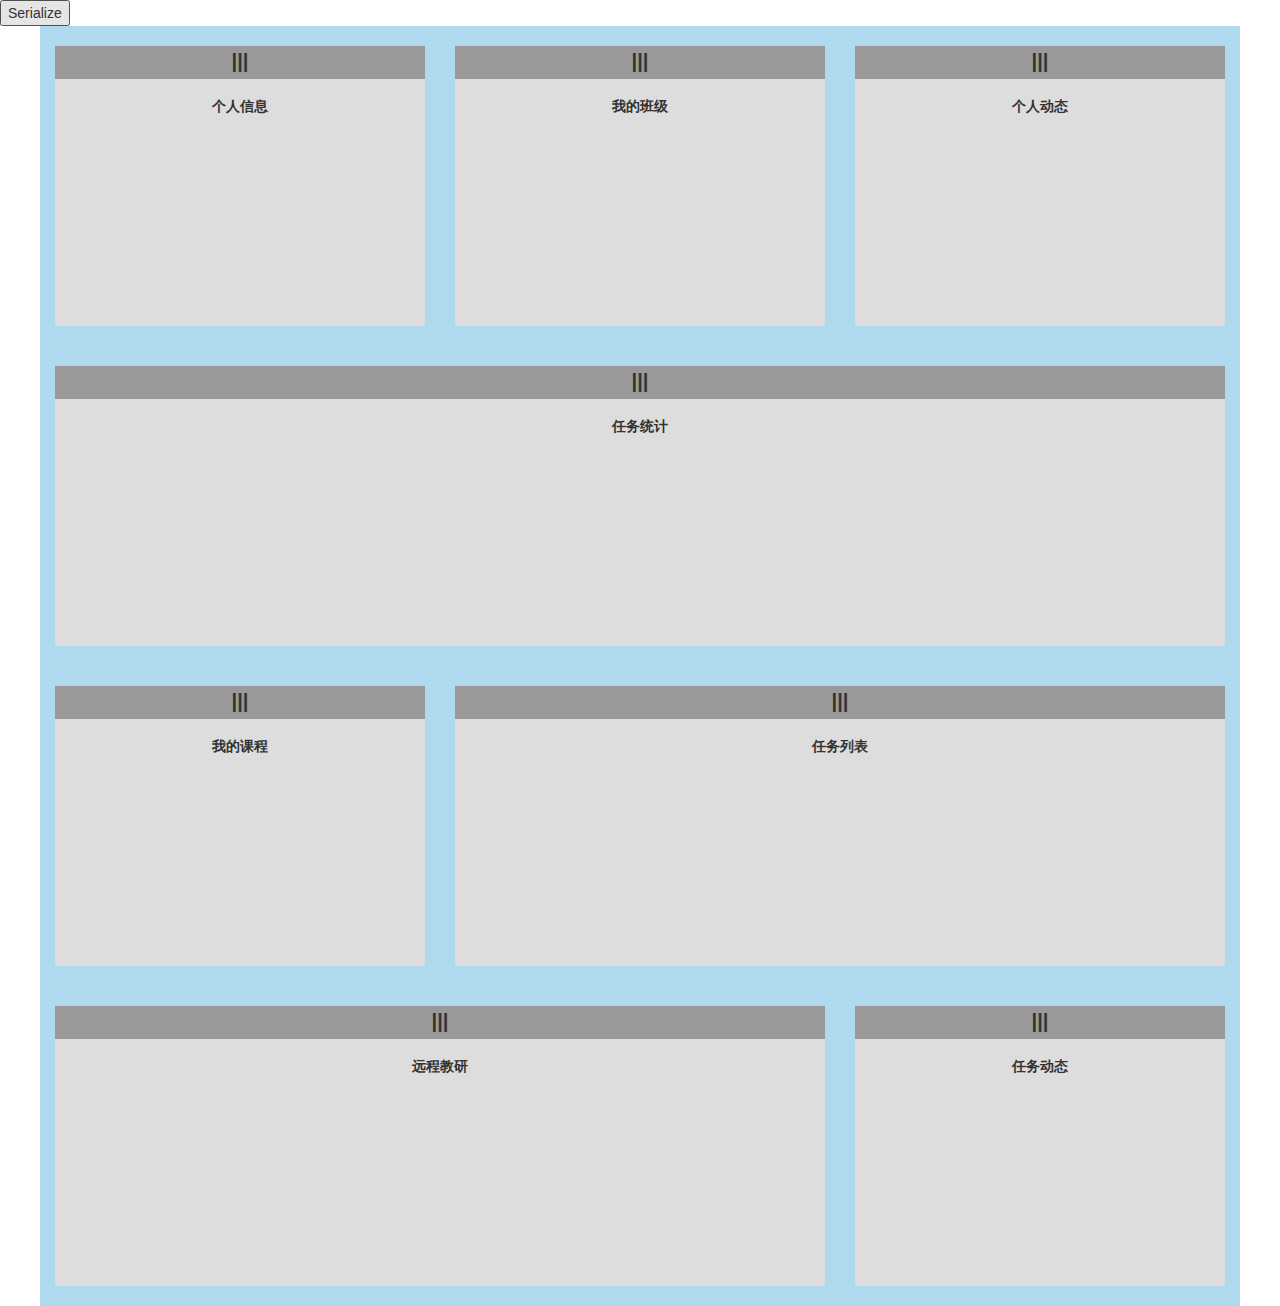
==== index.html @ d6189934 "添加压缩js和css的jar包和设置" ====
<!DOCTYPE html>
<html>
<head>
    <meta charset="utf-8">
    <meta http-equiv="X-UA-Compatible" content="IE=edge">
    <meta name="viewport" content="width=device-width, initial-scale=1">
    <title>demo</title>
    <link href="css/bootstrap.css" rel="stylesheet">
    <link href="css/jquery.gridster.min.css" rel="stylesheet">
    <link href="css/a.css" rel="stylesheet">
    <!--[if lt IE 9]>
    <script src="js/html5shiv/3.7.3/html5shiv.min.js"></script>
    <script src="js/respond/1.4.2/respond.min.js"></script>
    <script src="js/css3-mediaqueries.js"></script>
    <![endif]-->

    <script src="js/jquery/1.12.4/jquery.min.js"></script>
    <!--<script src="js/bootstrap.min.js"></script>-->
    <script src="js/gridster/jquery.gridster.js"></script>
    <style>


        .gridster * {
            margin: 0;
            padding: 0;
        }

        .gridster .div {
            background-color: #afd9ee;
        }

        .gridster .li {
            font-size: 1em;
            font-weight: bold;
            text-align: center;
            line-height: 100%;
        }

        .gridster .gs-w {
            background: #DDD;
            cursor: pointer;
        }

        .gridster .player {
            background: #BBB;
        }

        .gridster .preview-holder {
            border: none !important;
            background: red !important;
        }

        .gridster .div .li header {
            background: #999;
            display: block;
            font-size: 20px;
            line-height: normal;
            padding: 4px 0 6px;
            margin-bottom: 20px;
            cursor: move;
        }

    </style>
    <script type="text/javascript">
        var gridster;

        $(function () {

            var w = $(window).width();
            if (w > 1200) {
                var option = [[370, 280], [15, 20]];
            } else if (w > 1000) {
                var option = [[310, 230], [10, 15]];
            } else if (w > 768) {
                var option = [[245, 200], [5, 10]];
            } else {
                var option = [[245, 200], [5, 10]];
            }

            $(window).resize(function () {
                var w = $(window).width();
                if (w > 1200) {
                    gridster.generate_stylesheet({
                        widget_base_dimensions: [370, 280],
                        widget_margins: [15, 20]
                    });
                    gridster.set_dom_grid_width_new(undefined, 400);
                    gridster.set_dom_grid_height_new(undefined, 320);
                } else if (w > 1000) {
                    gridster.generate_stylesheet({
                        widget_base_dimensions: [310, 230],
                        widget_margins: [10, 15]
                    });
                    gridster.set_dom_grid_width_new(undefined, 330);
                    gridster.set_dom_grid_height_new(undefined, 260);

                } else if (w > 768) {

                    gridster.generate_stylesheet({
                        widget_base_dimensions: [245, 200],
                        widget_margins: [5, 10]
                    });
                    gridster.set_dom_grid_width_new(undefined, 255);
                    gridster.set_dom_grid_height_new(undefined, 220);
                }
            })


            gridster = $(".gridster .div").gridster({
                widget_selector: '.li',
                widget_base_dimensions: option[0],
                widget_margins: option[1],
                draggable: {handle: 'header'},
                autogrow_cols: false,
                serialize_params: function ($w, wgd) {
                    return {
                        col: wgd.col,
                        row: wgd.row,
                        size_x: wgd.size_x,
                        size_y: wgd.size_y,
                        name: $w.attr("data-name")
                    }
                },
                draggable: {
                    stop: function(e, ui, $widget) {
                        var s = gridster.serialize();
                        $('#log').html(JSON.stringify(s));
                    }
                }
            }).data('gridster');


            $('.js-seralize').on('click', function () {
                var s = gridster.serialize();
                $('#log').html(JSON.stringify(s));
            })
        });
    </script>
</head>
<body>
<button class="js-seralize">Serialize</button>
<div id="log"></div>

<div class="indexmain gridster">
    <div class="div">
        <div class="li" data-row="1" data-col="1" data-sizex="1" data-sizey="1" data-name="个人信息">
            <header>|||</header>
            个人信息
        </div>
        <div class="li" data-row="1" data-col="2" data-sizex="1" data-sizey="1" data-name="我的班级">
            <header>|||</header>
            我的班级
        </div>
        <div class="li" data-row="1" data-col="3" data-sizex="1" data-sizey="1" data-name="个人动态">
            <header>|||</header>
            个人动态
        </div>
        <div class="li" data-row="2" data-col="1" data-sizex="3" data-sizey="1" data-name="任务统计">
            <header>|||</header>
            任务统计
        </div>

        <div class="li" data-row="3" data-col="1" data-sizex="1" data-sizey="1" data-name="我的课程">
            <header>|||</header>
            我的课程
        </div>
        <div class="li" data-row="3" data-col="2" data-sizex="2" data-sizey="1" data-name="任务列表">
            <header>|||</header>
            任务列表
        </div>
        <div class="li" data-row="4" data-col="1" data-sizex="2" data-sizey="1" data-name="远程教研">
            <header>|||</header>
            远程教研
        </div>
        <div class="li" data-row="4" data-col="2" data-sizex="1" data-sizey="1" data-name="任务动态">
            <header>|||</header>
            任务动态
        </div>
    </div>
</div>
</body>
</html>
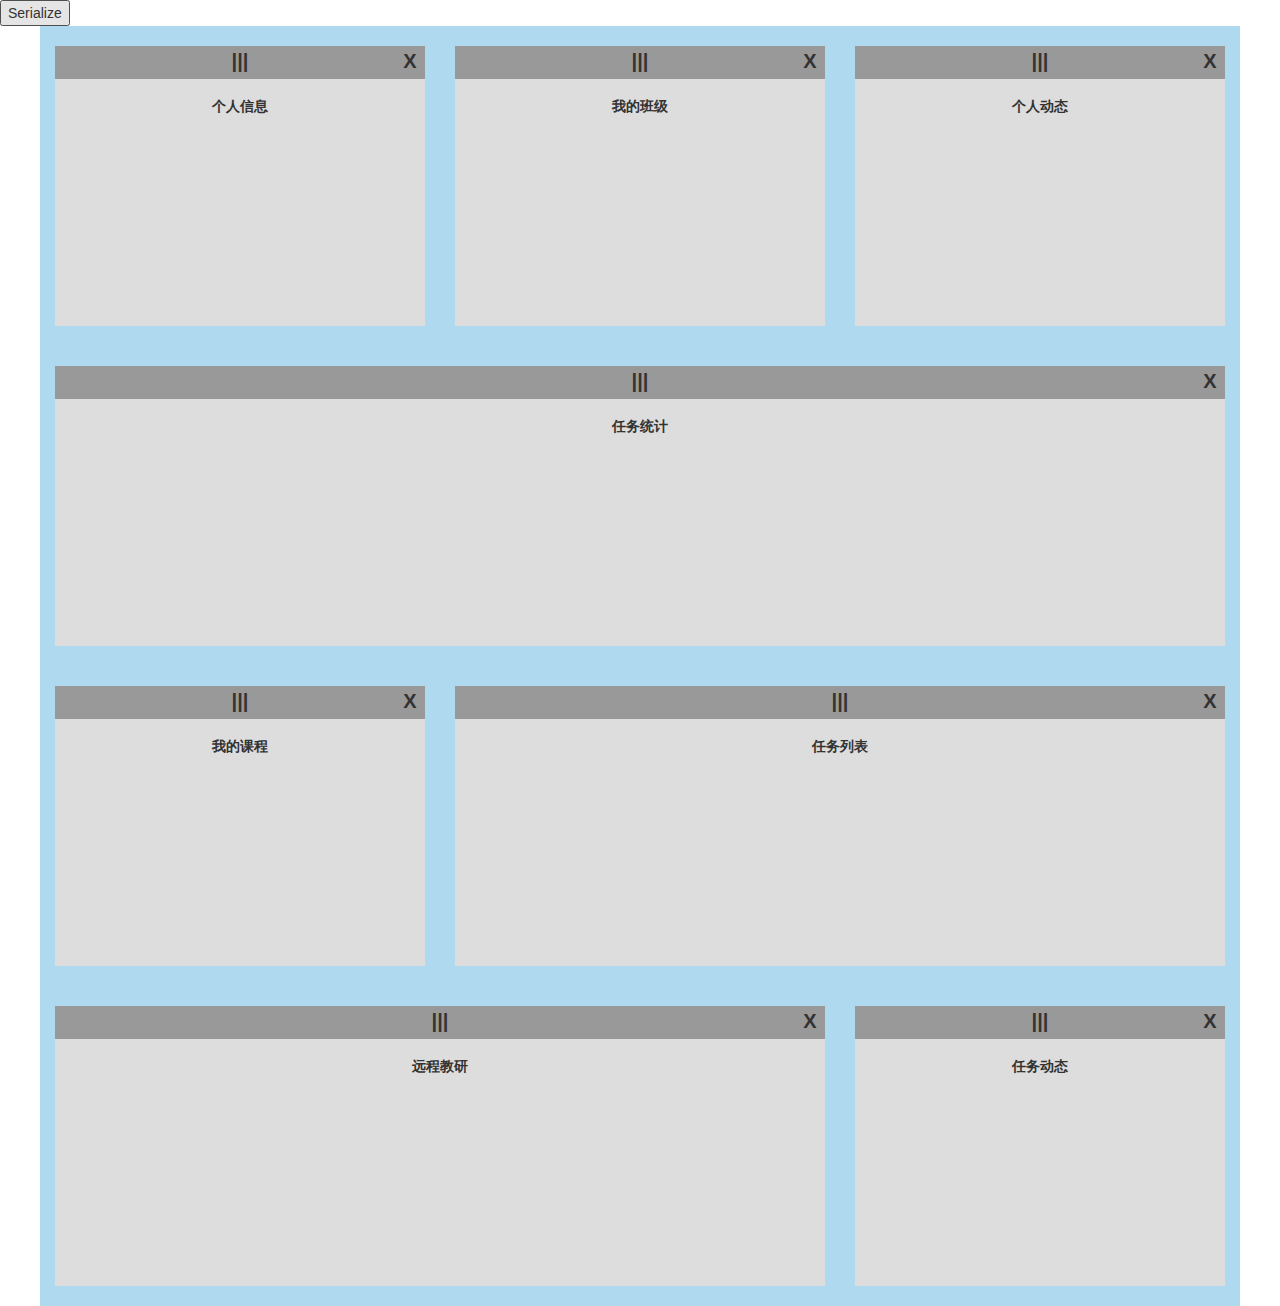
==== commit 61c7e11d: "添加sass,scss自动编译" ====
--- a/index.html
+++ b/index.html
@@ -6,8 +6,7 @@
     <meta name="viewport" content="width=device-width, initial-scale=1">
     <title>demo</title>
     <link href="css/bootstrap.css" rel="stylesheet">
-    <link href="css/jquery.gridster.min.css" rel="stylesheet">
-    <link href="css/a.css" rel="stylesheet">
+    <link href="css/jquery.gridster.css" rel="stylesheet">
     <!--[if lt IE 9]>
     <script src="js/html5shiv/3.7.3/html5shiv.min.js"></script>
     <script src="js/respond/1.4.2/respond.min.js"></script>
@@ -60,6 +59,14 @@
             cursor: move;
         }
 
+        .closemy {
+            position: absolute;
+            top: 0;
+            right: 0;
+            width: 30px;height: 30px;
+            line-height: 30px;text-align: center;
+            cursor: pointer;
+        }
     </style>
     <script type="text/javascript">
         var gridster;
@@ -105,6 +112,7 @@
                 }
             })
 
+            var serialization =null,s="";
 
             gridster = $(".gridster .div").gridster({
                 widget_selector: '.li',
@@ -122,14 +130,26 @@
                     }
                 },
                 draggable: {
-                    stop: function(e, ui, $widget) {
-                        var s = gridster.serialize();
-                        $('#log').html(JSON.stringify(s));
+                    start:function(e, ui, $widget){
+                         s = gridster.serialize();
+                        console.log(s);
+                    },
+                    stop: function (e, ui, $widget) {
+
+                        $('#log').html(serialization);
+                        serialization = Gridster.sort_by_row_and_col_asc(s);
+                        gridster.remove_all_widgets();
+                        $.each(serialization, function () {
+                            var str = '<div class="li"><header>||| <div class="closemy">X</div></header>' + this.name + '</div>'
+                            gridster.add_widget(str, this.size_x, this.size_y, this.col, this.row);
+                        });
                     }
                 }
             }).data('gridster');
 
-
+            $(".closemy").on('click', function () {
+                gridster.remove_widget( $(this).parents(".li"));
+            })
             $('.js-seralize').on('click', function () {
                 var s = gridster.serialize();
                 $('#log').html(JSON.stringify(s));
@@ -144,36 +164,36 @@
 <div class="indexmain gridster">
     <div class="div">
         <div class="li" data-row="1" data-col="1" data-sizex="1" data-sizey="1" data-name="个人信息">
-            <header>|||</header>
+            <header>||| <div class="closemy">X</div></header>
             个人信息
         </div>
         <div class="li" data-row="1" data-col="2" data-sizex="1" data-sizey="1" data-name="我的班级">
-            <header>|||</header>
+            <header>||| <div class="closemy">X</div></header>
             我的班级
         </div>
         <div class="li" data-row="1" data-col="3" data-sizex="1" data-sizey="1" data-name="个人动态">
-            <header>|||</header>
+            <header>||| <div class="closemy">X</div></header>
             个人动态
         </div>
         <div class="li" data-row="2" data-col="1" data-sizex="3" data-sizey="1" data-name="任务统计">
-            <header>|||</header>
+            <header>||| <div class="closemy">X</div></header>
             任务统计
         </div>
 
         <div class="li" data-row="3" data-col="1" data-sizex="1" data-sizey="1" data-name="我的课程">
-            <header>|||</header>
+            <header>||| <div class="closemy">X</div></header>
             我的课程
         </div>
         <div class="li" data-row="3" data-col="2" data-sizex="2" data-sizey="1" data-name="任务列表">
-            <header>|||</header>
+            <header>||| <div class="closemy">X</div></header>
             任务列表
         </div>
         <div class="li" data-row="4" data-col="1" data-sizex="2" data-sizey="1" data-name="远程教研">
-            <header>|||</header>
+            <header>||| <div class="closemy">X</div></header>
             远程教研
         </div>
         <div class="li" data-row="4" data-col="2" data-sizex="1" data-sizey="1" data-name="任务动态">
-            <header>|||</header>
+            <header>||| <div class="closemy">X</div></header>
             任务动态
         </div>
     </div>
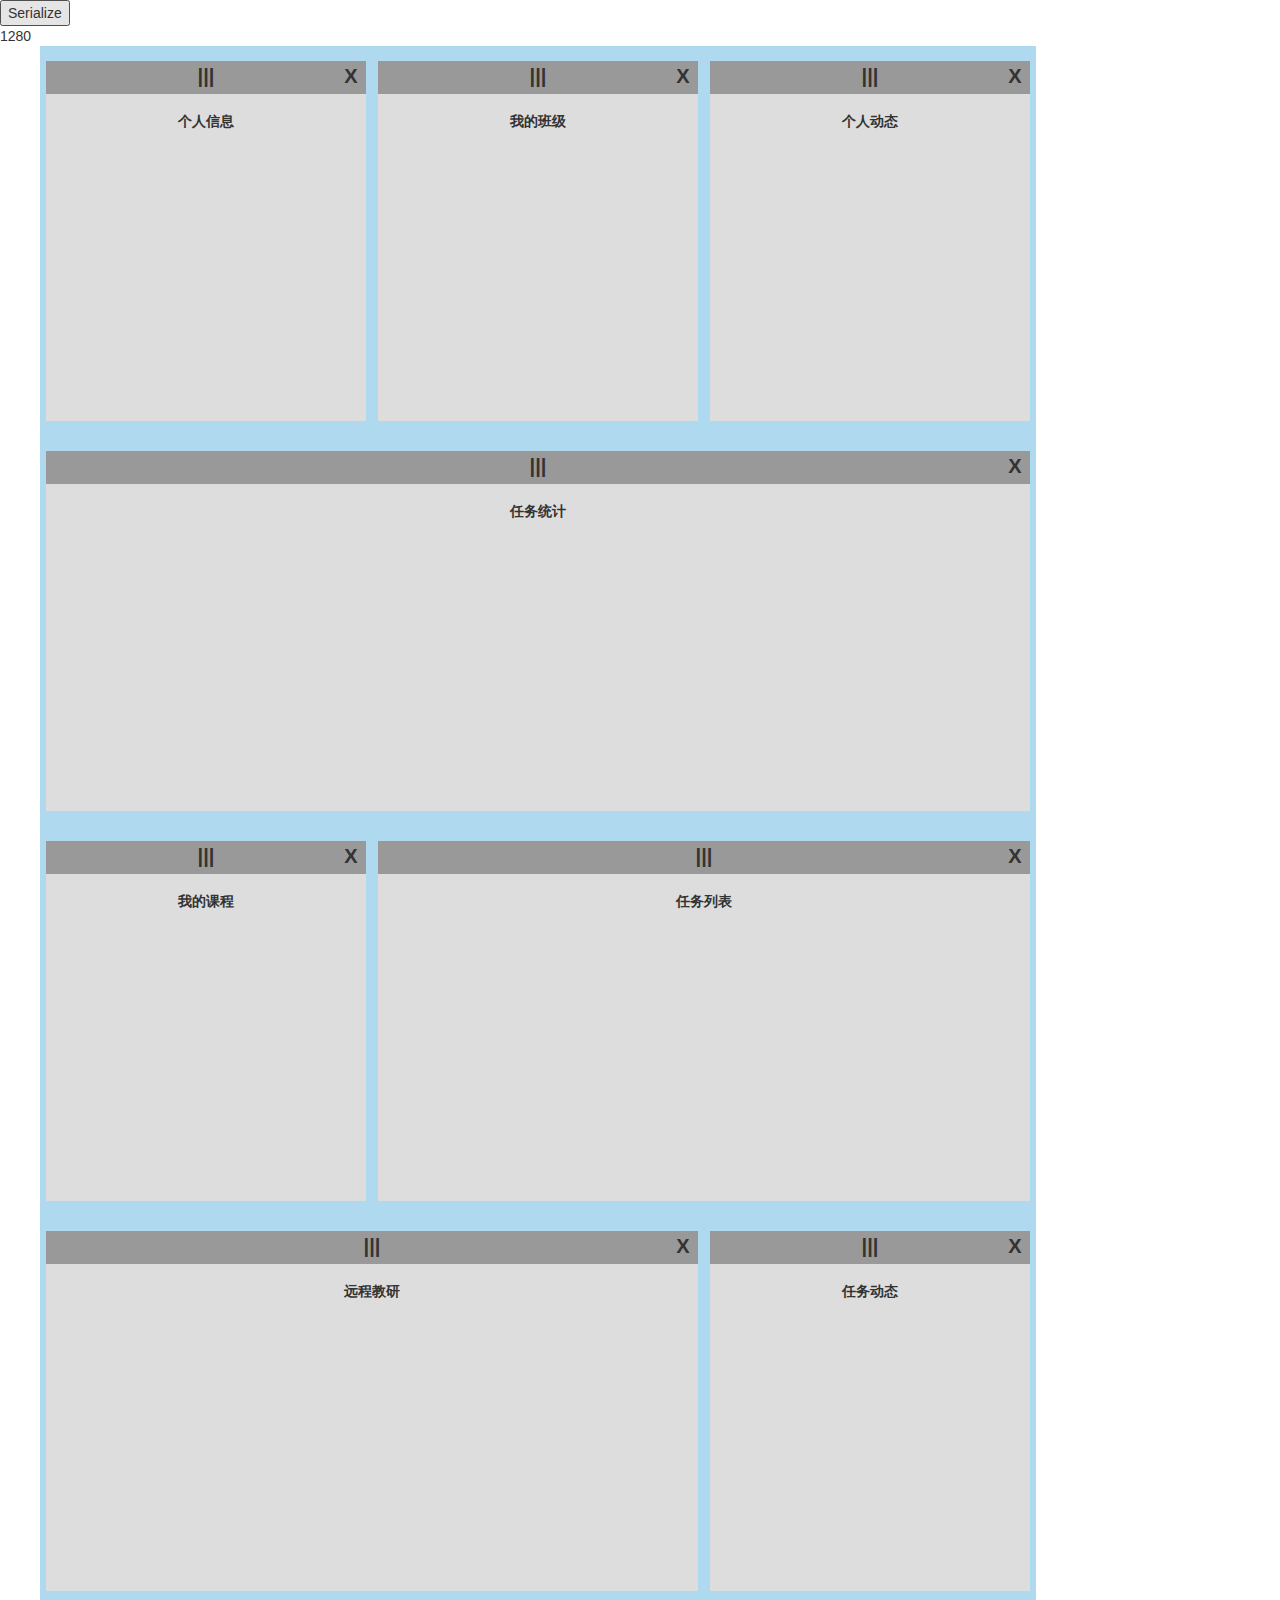
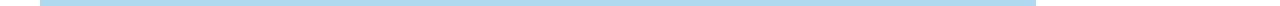
==== commit 06ca6451: "111" ====
--- a/index.html
+++ b/index.html
@@ -5,12 +5,12 @@
     <meta http-equiv="X-UA-Compatible" content="IE=edge">
     <meta name="viewport" content="width=device-width, initial-scale=1">
     <title>demo</title>
-    <link href="css/bootstrap.css" rel="stylesheet">
+    <link href="css/bootstrap.min.css" rel="stylesheet">
     <link href="css/jquery.gridster.css" rel="stylesheet">
     <!--[if lt IE 9]>
     <script src="js/html5shiv/3.7.3/html5shiv.min.js"></script>
     <script src="js/respond/1.4.2/respond.min.js"></script>
-    <script src="js/css3-mediaqueries.js"></script>
+    <script src="js/css3-mediaqueries.min.js"></script>
     <![endif]-->
 
     <script src="js/jquery/1.12.4/jquery.min.js"></script>
@@ -63,8 +63,10 @@
             position: absolute;
             top: 0;
             right: 0;
-            width: 30px;height: 30px;
-            line-height: 30px;text-align: center;
+            width: 30px;
+            height: 30px;
+            line-height: 30px;
+            text-align: center;
             cursor: pointer;
         }
     </style>
@@ -74,51 +76,44 @@
         $(function () {
 
             var w = $(window).width();
-            if (w > 1200) {
-                var option = [[370, 280], [15, 20]];
-            } else if (w > 1000) {
-                var option = [[310, 230], [10, 15]];
-            } else if (w > 768) {
-                var option = [[245, 200], [5, 10]];
-            } else {
-                var option = [[245, 200], [5, 10]];
+            $('#log').html(w);
+            if (w > 1320) {
+                /*这里是1320*/
+                var option = [[428, 360], [6, 15]];
+            } else  {
+                /*这里是1000*/
+                var option = [[320, 360], [6, 15]];
             }
 
             $(window).resize(function () {
                 var w = $(window).width();
-                if (w > 1200) {
+                $('#log').html(w);
+                if (w >= 1320) {
+                    /*这里是1320*/
                     gridster.generate_stylesheet({
-                        widget_base_dimensions: [370, 280],
-                        widget_margins: [15, 20]
+                        widget_base_dimensions: [428, 360],
+                        widget_margins: [6, 15]
                     });
-                    gridster.set_dom_grid_width_new(undefined, 400);
-                    gridster.set_dom_grid_height_new(undefined, 320);
-                } else if (w > 1000) {
+                    gridster.set_dom_grid_width_new(undefined, 440);
+                    gridster.set_dom_grid_height_new(undefined, 390);
+                } else {
+                    /*这里是1000*/
                     gridster.generate_stylesheet({
-                        widget_base_dimensions: [310, 230],
-                        widget_margins: [10, 15]
+                        widget_base_dimensions: [320, 360],
+                        widget_margins: [6, 15]
                     });
-                    gridster.set_dom_grid_width_new(undefined, 330);
-                    gridster.set_dom_grid_height_new(undefined, 260);
-
-                } else if (w > 768) {
-
-                    gridster.generate_stylesheet({
-                        widget_base_dimensions: [245, 200],
-                        widget_margins: [5, 10]
-                    });
-                    gridster.set_dom_grid_width_new(undefined, 255);
-                    gridster.set_dom_grid_height_new(undefined, 220);
+                    gridster.set_dom_grid_width_new(undefined, 332);
+                    gridster.set_dom_grid_height_new(undefined, 390);
+
                 }
             })
 
-            var serialization =null,s="";
+            var serialization = null, s = "", bool = false;
 
             gridster = $(".gridster .div").gridster({
                 widget_selector: '.li',
                 widget_base_dimensions: option[0],
                 widget_margins: option[1],
-                draggable: {handle: 'header'},
                 autogrow_cols: false,
                 serialize_params: function ($w, wgd) {
                     return {
@@ -130,25 +125,32 @@
                     }
                 },
                 draggable: {
-                    start:function(e, ui, $widget){
-                         s = gridster.serialize();
+                    handle: 'header',
+                    start: function (e, ui, $widget) {
+                        s = gridster.serialize();
                         console.log(s);
+                        $("#addbtn").hide();
                     },
                     stop: function (e, ui, $widget) {
-
-                        $('#log').html(serialization);
-                        serialization = Gridster.sort_by_row_and_col_asc(s);
-                        gridster.remove_all_widgets();
-                        $.each(serialization, function () {
-                            var str = '<div class="li"><header>||| <div class="closemy">X</div></header>' + this.name + '</div>'
-                            gridster.add_widget(str, this.size_x, this.size_y, this.col, this.row);
-                        });
+                        $("#addbtn").show();
+                        if (bool) {
+                            alert('移动失败')
+                            serialization = Gridster.sort_by_row_and_col_asc(s);
+                            gridster.remove_all_widgets();
+                            $.each(serialization, function () {
+                                var str = '<div class="li"><header>||| <div class="closemy">X</div></header>' + this.name + '</div>'
+                                gridster.add_widget_new(str, this.size_x, this.size_y, this.col, this.row, null, null, this.name);
+                            });
+                        } else {
+                            var s = gridster.serialize();
+                            $('#log').html(JSON.stringify(s));
+                        }
                     }
                 }
             }).data('gridster');
 
             $(".closemy").on('click', function () {
-                gridster.remove_widget( $(this).parents(".li"));
+                gridster.remove_widget($(this).parents(".li"));
             })
             $('.js-seralize').on('click', function () {
                 var s = gridster.serialize();
@@ -164,36 +166,52 @@
 <div class="indexmain gridster">
     <div class="div">
         <div class="li" data-row="1" data-col="1" data-sizex="1" data-sizey="1" data-name="个人信息">
-            <header>||| <div class="closemy">X</div></header>
+            <header>|||
+                <div class="closemy">X</div>
+            </header>
             个人信息
         </div>
         <div class="li" data-row="1" data-col="2" data-sizex="1" data-sizey="1" data-name="我的班级">
-            <header>||| <div class="closemy">X</div></header>
+            <header>|||
+                <div class="closemy">X</div>
+            </header>
             我的班级
         </div>
         <div class="li" data-row="1" data-col="3" data-sizex="1" data-sizey="1" data-name="个人动态">
-            <header>||| <div class="closemy">X</div></header>
+            <header>|||
+                <div class="closemy">X</div>
+            </header>
             个人动态
         </div>
         <div class="li" data-row="2" data-col="1" data-sizex="3" data-sizey="1" data-name="任务统计">
-            <header>||| <div class="closemy">X</div></header>
+            <header>|||
+                <div class="closemy">X</div>
+            </header>
             任务统计
         </div>
 
         <div class="li" data-row="3" data-col="1" data-sizex="1" data-sizey="1" data-name="我的课程">
-            <header>||| <div class="closemy">X</div></header>
+            <header>|||
+                <div class="closemy">X</div>
+            </header>
             我的课程
         </div>
         <div class="li" data-row="3" data-col="2" data-sizex="2" data-sizey="1" data-name="任务列表">
-            <header>||| <div class="closemy">X</div></header>
+            <header>|||
+                <div class="closemy">X</div>
+            </header>
             任务列表
         </div>
         <div class="li" data-row="4" data-col="1" data-sizex="2" data-sizey="1" data-name="远程教研">
-            <header>||| <div class="closemy">X</div></header>
+            <header>|||
+                <div class="closemy">X</div>
+            </header>
             远程教研
         </div>
         <div class="li" data-row="4" data-col="2" data-sizex="1" data-sizey="1" data-name="任务动态">
-            <header>||| <div class="closemy">X</div></header>
+            <header>|||
+                <div class="closemy">X</div>
+            </header>
             任务动态
         </div>
     </div>
